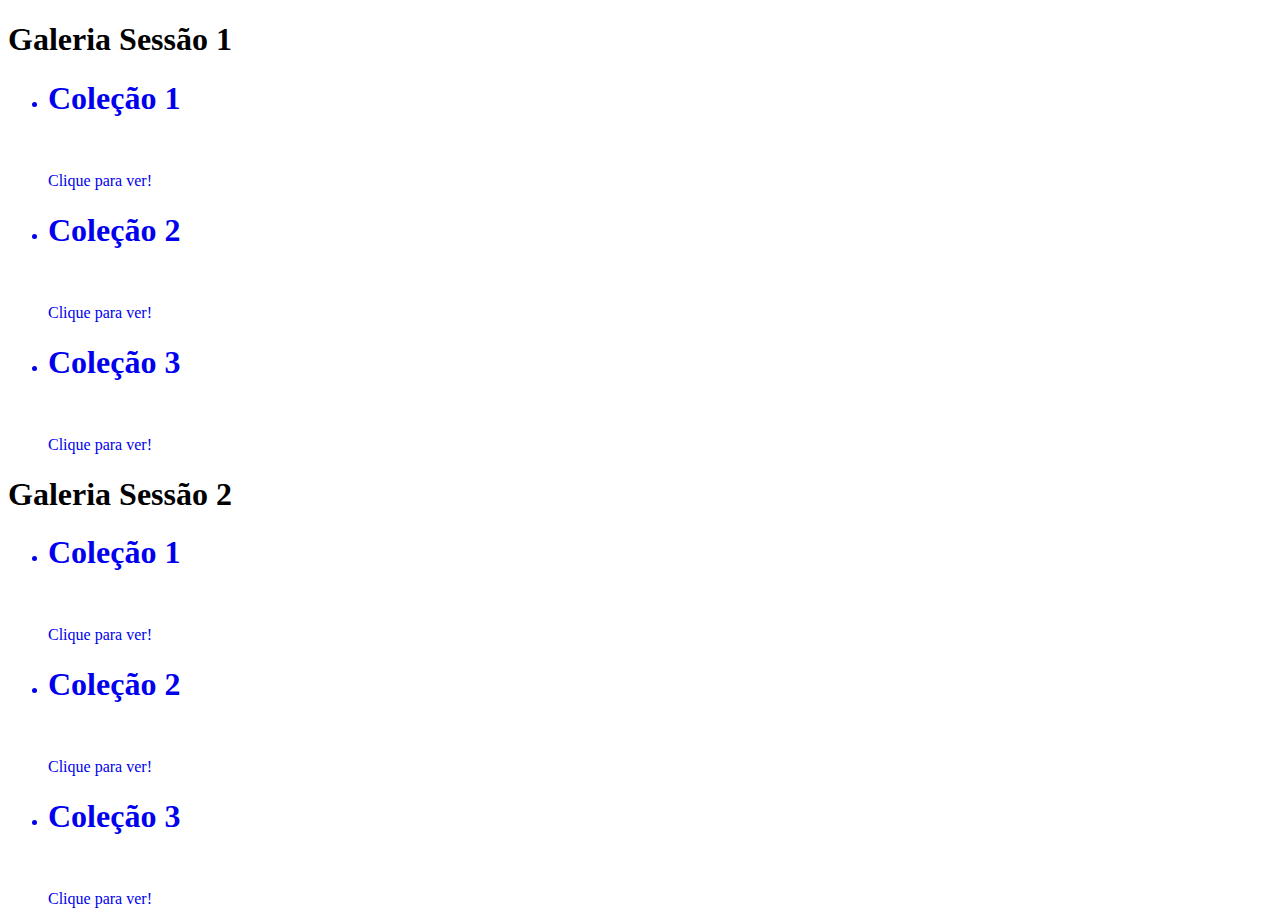
==== index.html @ 6f2d25a0 "template de galeria concluido" ====
<!DOCTYPE html>
<html lang="en">
<head>
    <meta charset="UTF-8">
    <title>Gallery</title>
    <link href="https://cdn.jsdelivr.net/npm/bootstrap@5.3.2/dist/css/bootstrap.min.css" rel="stylesheet" integrity="sha384-T3c6CoIi6uLrA9TneNEoa7RxnatzjcDSCmG1MXxSR1GAsXEV/Dwwykc2MPK8M2HN" crossorigin="anonymous">
    <link href="styles.css" rel="stylesheet">
</head>
<body class="bg-dark text-white">
<div class="container mt-5">
    <section>
        <h1 class="text-center text-warning fs-1 border-bottom my-5">Galeria Sessão 1</h1>
        <div class="row justify-content-center">
            <div class="col-md-4 ">
                <a href="collectionGalleryTemplate.html" style="text-decoration: none">
                <ul>
                    <li class="card">
                        <div class="card-body">
                            <h1 class="card-title text-center text-wrap border-bottom fs-1">Coleção 1</h1>
                            <img class="card-img" src="https://th.bing.com/th/id/OIP.DNVVwk8ohhdi4cNEeb64XwHaFj?pid=ImgDet&rs=1" alt="">
                        </div>
                        <p class="card-footer text-wrap my-auto">Clique para ver!</p>
                    </li>
                </ul>
                </a>
            </div>
            <div class="col-md-4 ">
                <a href="collectionGalleryTemplate.html" style="text-decoration: none">
                    <ul>
                        <li class="card">
                            <div class="card-body">
                                <h1 class="card-title text-center text-wrap border-bottom fs-1">Coleção 2</h1>
                                <img class="card-img" src="https://th.bing.com/th/id/OIP.DNVVwk8ohhdi4cNEeb64XwHaFj?pid=ImgDet&rs=1" alt="">
                            </div>
                            <p class="card-footer text-wrap my-auto">Clique para ver!</p>
                        </li>
                    </ul>
                </a>
            </div>
            <div class="col-md-4 ">
                <a href="collectionGalleryTemplate.html" style="text-decoration: none">
                    <ul>
                        <li class="card">
                            <div class="card-body">
                                <h1 class="card-title text-center text-wrap border-bottom fs-1">Coleção 3</h1>
                                <img class="card-img" src="https://th.bing.com/th/id/OIP.DNVVwk8ohhdi4cNEeb64XwHaFj?pid=ImgDet&rs=1" alt="">
                            </div>
                            <p class="card-footer text-wrap my-auto">Clique para ver!</p>
                        </li>
                    </ul>
                </a>
            </div>
        </div>
    </section>

    <section>
        <h1 class="text-center text-warning fs-1 border-bottom my-5">Galeria Sessão 2</h1>
        <div class="row justify-content-center">
            <div class="col-md-4 ">
                <a href="collectionGalleryTemplate.html" style="text-decoration: none">
                    <ul>
                        <li class="card">
                            <div class="card-body">
                                <h1 class="card-title text-center text-wrap border-bottom fs-1">Coleção 1</h1>
                                <img class="card-img" src="https://th.bing.com/th/id/OIP.DNVVwk8ohhdi4cNEeb64XwHaFj?pid=ImgDet&rs=1" alt="">
                            </div>
                            <p class="card-footer text-wrap my-auto">Clique para ver!</p>
                        </li>
                    </ul>
                </a>
            </div>
            <div class="col-md-4 ">
                <a href="collectionGalleryTemplate.html" style="text-decoration: none">
                    <ul>
                        <li class="card">
                            <div class="card-body">
                                <h1 class="card-title text-center text-wrap border-bottom fs-1">Coleção 2</h1>
                                <img class="card-img" src="https://th.bing.com/th/id/OIP.DNVVwk8ohhdi4cNEeb64XwHaFj?pid=ImgDet&rs=1" alt="">
                            </div>
                            <p class="card-footer text-wrap my-auto">Clique para ver!</p>
                        </li>
                    </ul>
                </a>
            </div>
            <div class="col-md-4 ">
                <a href="collectionGalleryTemplate.html" style="text-decoration: none">
                    <ul>
                        <li class="card">
                            <div class="card-body">
                                <h1 class="card-title text-center text-wrap border-bottom fs-1">Coleção 3</h1>
                                <img class="card-img" src="https://th.bing.com/th/id/OIP.DNVVwk8ohhdi4cNEeb64XwHaFj?pid=ImgDet&rs=1" alt="">
                            </div>
                            <p class="card-footer text-wrap my-auto">Clique para ver!</p>
                        </li>
                    </ul>
                </a>
            </div>
        </div>
    </section>
</div>
    <script src="https://cdn.jsdelivr.net/npm/bootstrap@5.3.2/dist/js/bootstrap.bundle.min.js" integrity="sha384-C6RzsynM9kWDrMNeT87bh95OGNyZPhcTNXj1NW7RuBCsyN/o0jlpcV8Qyq46cDfL" crossorigin="anonymous"></script>
</body>
</html>
---- styles.css ----
.card {
    transition: transform 0.3s ease;
}

.card:hover {
    transform: translateY(-10px);
    cursor: pointer;
}

.modal {
    display: none;/
    position: fixed;
    z-index: 1;
    left: 0;
    top: 0;
    width: 100%;
    height: 100%;
    overflow: auto;
    background-color: rgb(0,0,0);
    background-color: rgba(0,0,0,0.4);
}

.modal-content {
    position: relative;
    background-color: #fefefe;
    margin: 2rem auto auto auto;
    padding: 0;
    border: 1px solid #888;
    width: 60%;
    box-shadow: 0 4px 8px 0 rgba(0,0,0,0.2),0 6px 20px 0 rgba(0,0,0,0.19);
    animation-name: zoom;
    animation-duration: 0.6s;
}

.close {
    position: absolute;
    top: 15px;
    right: 35px;
    color: #ff0000;
    font-size: 40px;
    font-weight: bold;
    transition: 0.3s;
}

.close:hover, .close:focus {
    color: #f18383;
    text-decoration: none;
    cursor: pointer;
}

.modal-img {
    width: auto;
    height: auto;
}

@keyframes zoom {
    from {transform:scale(0.2)}
    to {transform:scale(1)}
}
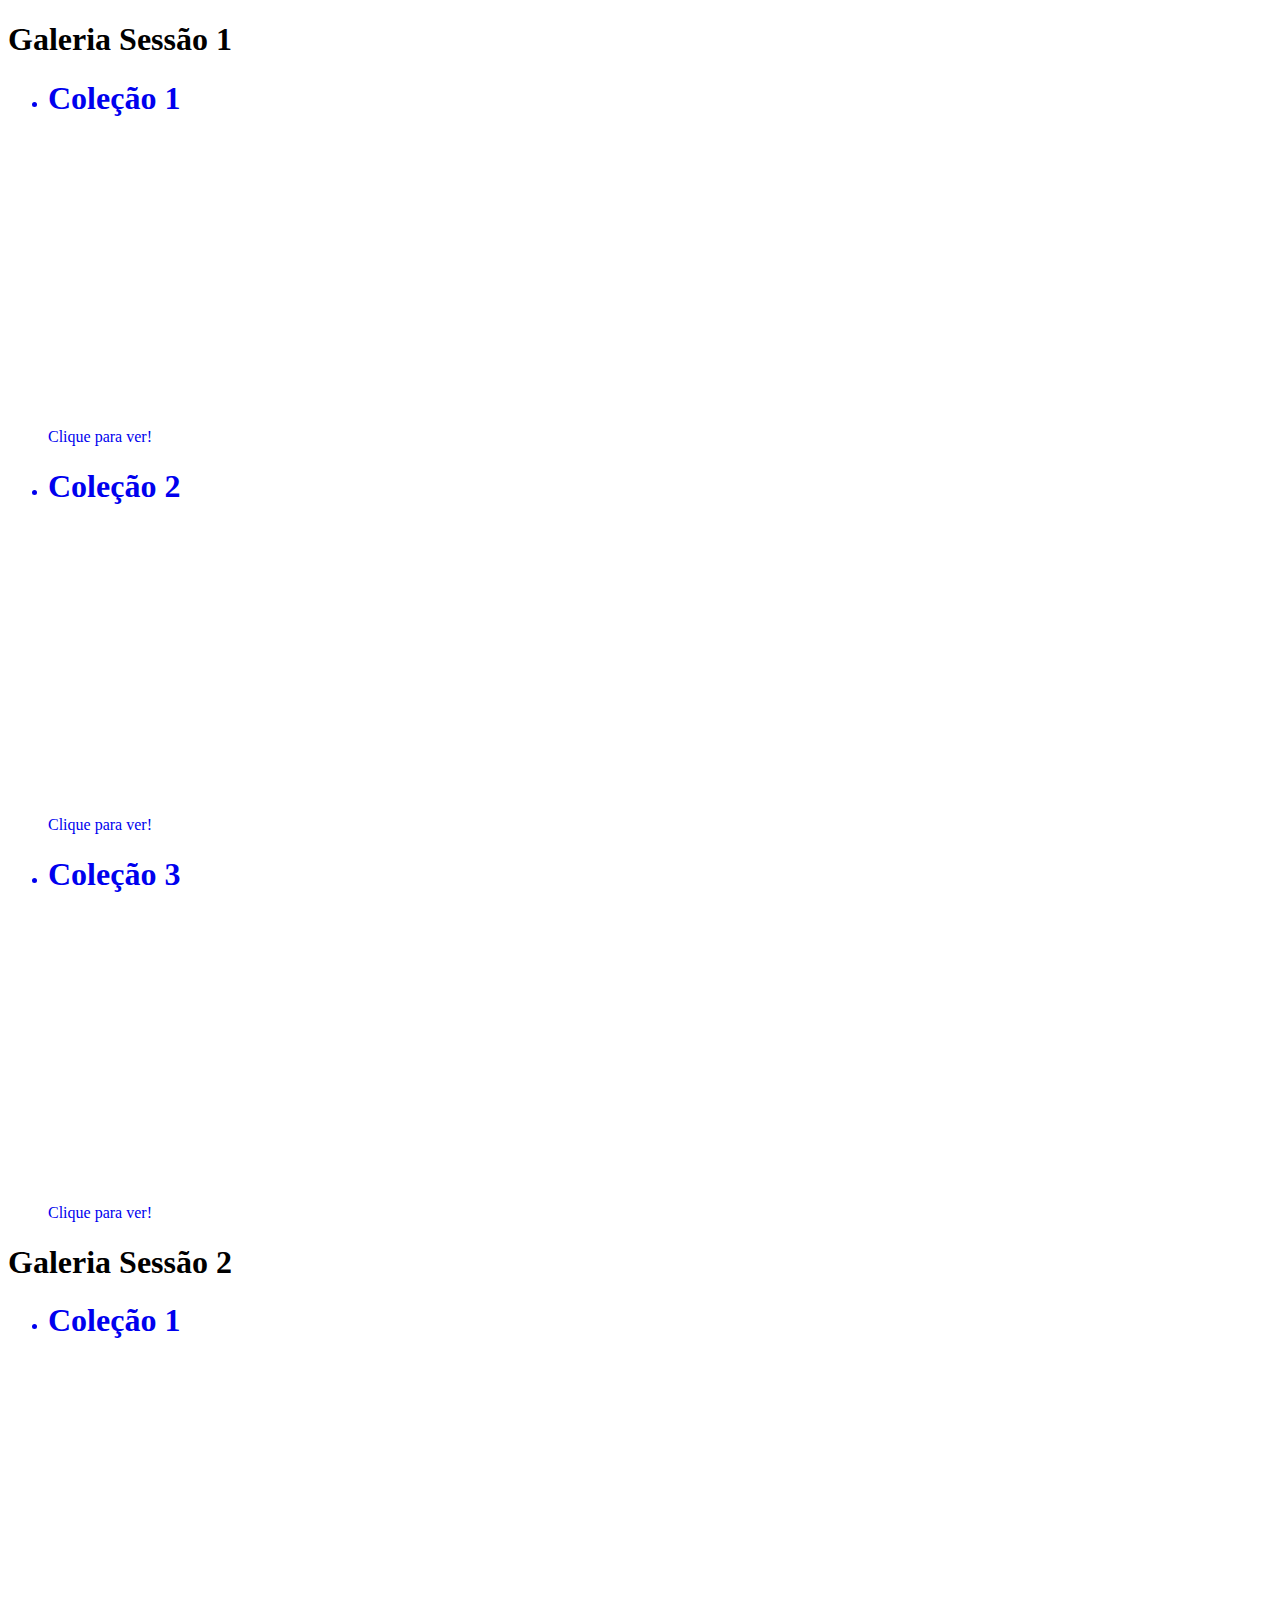
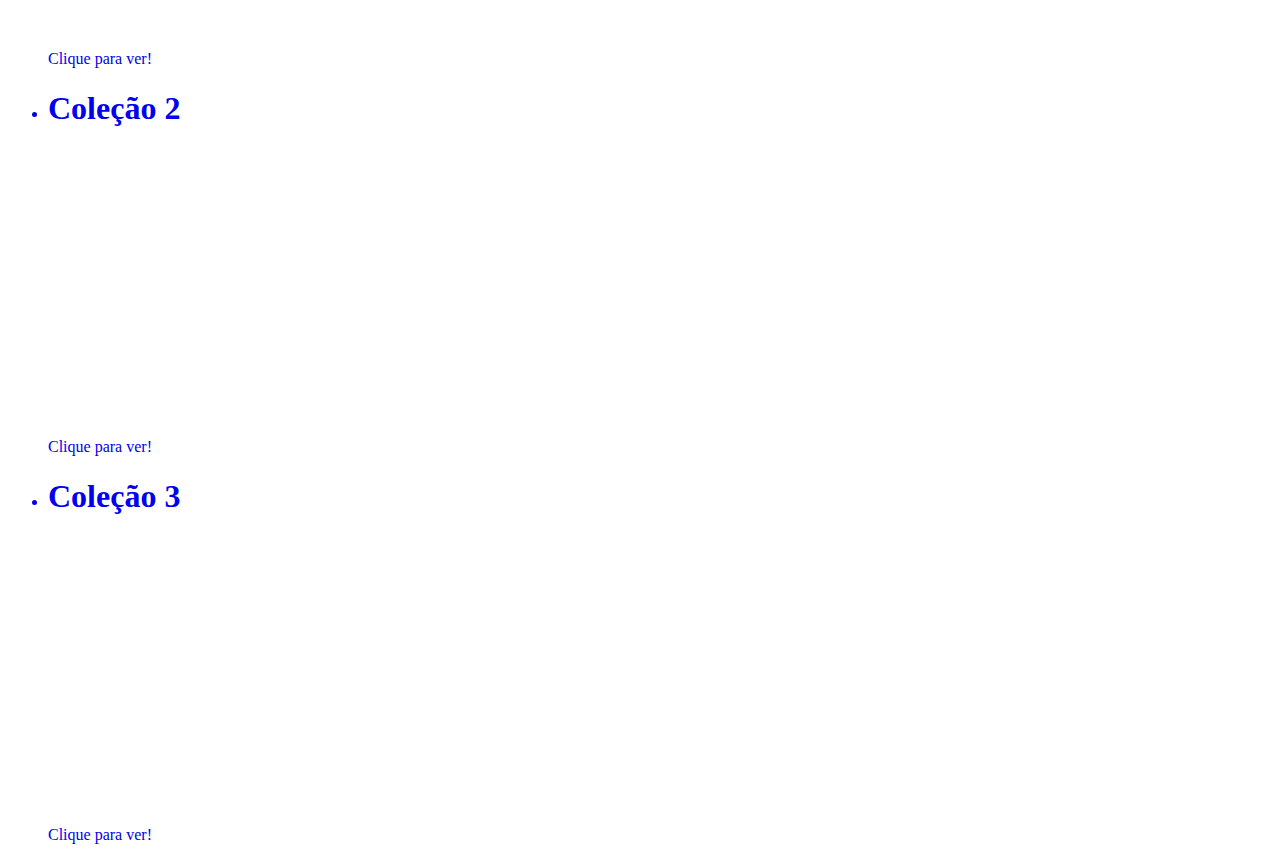
==== commit 18e84702: "criação de html 404, correção de código, com adições de icones que ajudam no visual" ====
--- a/index.html
+++ b/index.html
@@ -3,6 +3,7 @@
 <head>
     <meta charset="UTF-8">
     <title>Gallery</title>
+    <link rel="icon" href="Assets/images/app/photo-gallery.png">
     <link href="https://cdn.jsdelivr.net/npm/bootstrap@5.3.2/dist/css/bootstrap.min.css" rel="stylesheet" integrity="sha384-T3c6CoIi6uLrA9TneNEoa7RxnatzjcDSCmG1MXxSR1GAsXEV/Dwwykc2MPK8M2HN" crossorigin="anonymous">
     <link href="styles.css" rel="stylesheet">
 </head>
@@ -17,7 +18,7 @@
                     <li class="card">
                         <div class="card-body">
                             <h1 class="card-title text-center text-wrap border-bottom fs-1">Coleção 1</h1>
-                            <img class="card-img" src="https://th.bing.com/th/id/OIP.DNVVwk8ohhdi4cNEeb64XwHaFj?pid=ImgDet&rs=1" alt="">
+                            <img class="img" src="https://cdn.pixabay.com/photo/2023/10/11/13/41/ship-8308680_1280.jpg" alt="">
                         </div>
                         <p class="card-footer text-wrap my-auto">Clique para ver!</p>
                     </li>
@@ -30,7 +31,7 @@
                         <li class="card">
                             <div class="card-body">
                                 <h1 class="card-title text-center text-wrap border-bottom fs-1">Coleção 2</h1>
-                                <img class="card-img" src="https://th.bing.com/th/id/OIP.DNVVwk8ohhdi4cNEeb64XwHaFj?pid=ImgDet&rs=1" alt="">
+                                <img class="img" src="https://cdn.pixabay.com/photo/2023/04/17/20/02/woman-7933223_1280.jpg" alt="">
                             </div>
                             <p class="card-footer text-wrap my-auto">Clique para ver!</p>
                         </li>
@@ -43,7 +44,7 @@
                         <li class="card">
                             <div class="card-body">
                                 <h1 class="card-title text-center text-wrap border-bottom fs-1">Coleção 3</h1>
-                                <img class="card-img" src="https://th.bing.com/th/id/OIP.DNVVwk8ohhdi4cNEeb64XwHaFj?pid=ImgDet&rs=1" alt="">
+                                <img class="img" src="https://cdn.pixabay.com/photo/2018/08/10/03/19/pathway-3596034_1280.jpg" alt="">
                             </div>
                             <p class="card-footer text-wrap my-auto">Clique para ver!</p>
                         </li>
@@ -62,7 +63,7 @@
                         <li class="card">
                             <div class="card-body">
                                 <h1 class="card-title text-center text-wrap border-bottom fs-1">Coleção 1</h1>
-                                <img class="card-img" src="https://th.bing.com/th/id/OIP.DNVVwk8ohhdi4cNEeb64XwHaFj?pid=ImgDet&rs=1" alt="">
+                                <img class="img" src="https://cdn.pixabay.com/photo/2015/09/09/20/54/driving-933281_1280.jpg" alt="">
                             </div>
                             <p class="card-footer text-wrap my-auto">Clique para ver!</p>
                         </li>
@@ -75,7 +76,7 @@
                         <li class="card">
                             <div class="card-body">
                                 <h1 class="card-title text-center text-wrap border-bottom fs-1">Coleção 2</h1>
-                                <img class="card-img" src="https://th.bing.com/th/id/OIP.DNVVwk8ohhdi4cNEeb64XwHaFj?pid=ImgDet&rs=1" alt="">
+                                <img class="img" src="https://cdn.pixabay.com/photo/2016/11/29/06/17/audience-1867754_1280.jpg" alt="">
                             </div>
                             <p class="card-footer text-wrap my-auto">Clique para ver!</p>
                         </li>
@@ -88,7 +89,7 @@
                         <li class="card">
                             <div class="card-body">
                                 <h1 class="card-title text-center text-wrap border-bottom fs-1">Coleção 3</h1>
-                                <img class="card-img" src="https://th.bing.com/th/id/OIP.DNVVwk8ohhdi4cNEeb64XwHaFj?pid=ImgDet&rs=1" alt="">
+                                <img class="img" src="https://cdn.pixabay.com/photo/2016/02/24/14/48/paragliding-1219990_1280.jpg" alt="">
                             </div>
                             <p class="card-footer text-wrap my-auto">Clique para ver!</p>
                         </li>
--- a/styles.css
+++ b/styles.css
@@ -48,6 +48,14 @@
     cursor: pointer;
 }
 
+.img {
+    max-width: 350px;
+    max-height: 270px;
+    min-height: 270px;
+    min-width: 350px;
+    border-radius: 10px;
+}
+
 .modal-img {
     width: auto;
     height: auto;
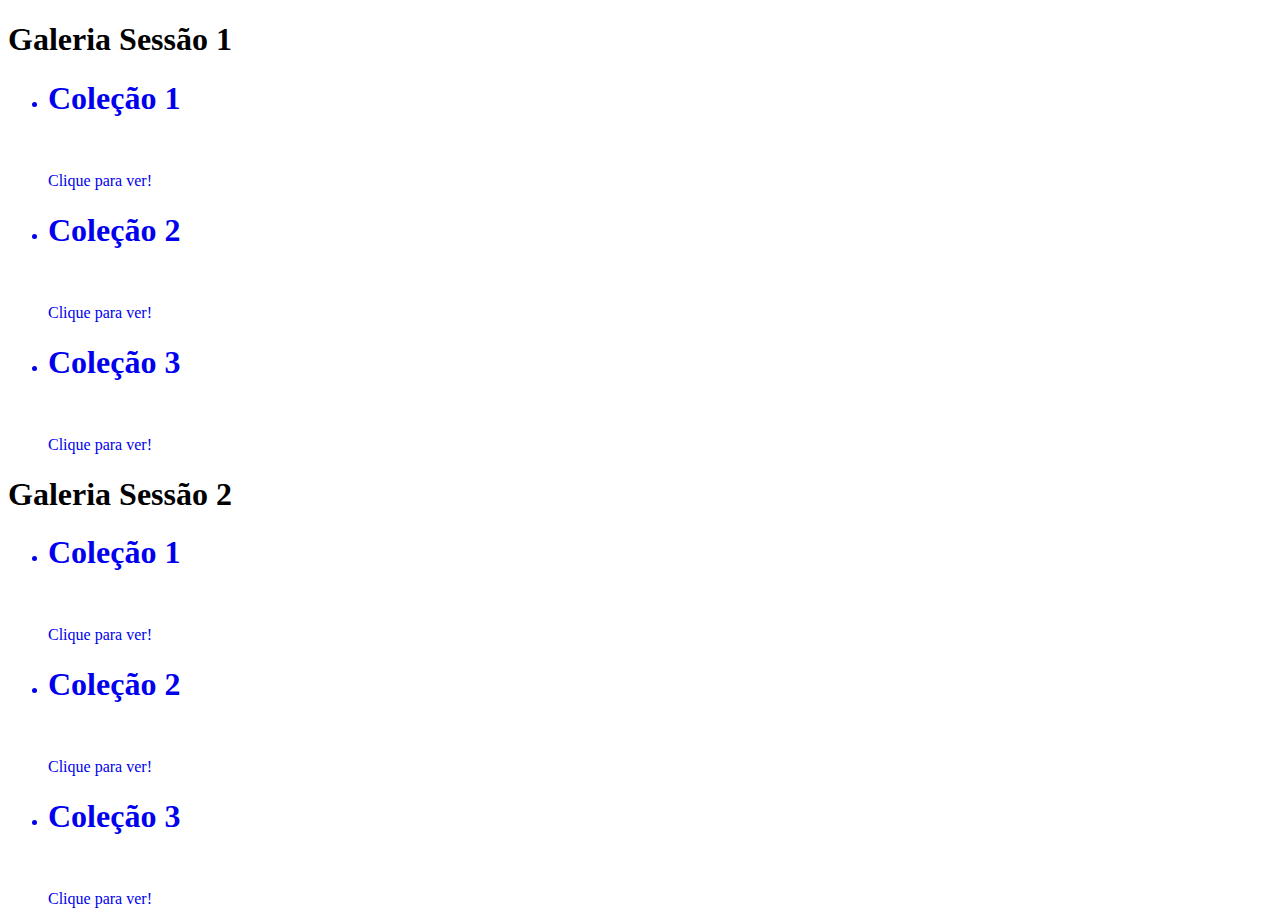
==== commit f4d063a8: "Resolvendo problemas de responsividade" ====
--- a/index.html
+++ b/index.html
@@ -3,7 +3,7 @@
 <head>
     <meta charset="UTF-8">
     <title>Gallery</title>
-    <link rel="icon" href="Assets/images/app/photo-gallery.png">
+    <link rel="icon" href="assets/images/app/photo-gallery.png">
     <link href="https://cdn.jsdelivr.net/npm/bootstrap@5.3.2/dist/css/bootstrap.min.css" rel="stylesheet" integrity="sha384-T3c6CoIi6uLrA9TneNEoa7RxnatzjcDSCmG1MXxSR1GAsXEV/Dwwykc2MPK8M2HN" crossorigin="anonymous">
     <link href="styles.css" rel="stylesheet">
 </head>
@@ -12,39 +12,43 @@
     <section>
         <h1 class="text-center text-warning fs-1 border-bottom my-5">Galeria Sessão 1</h1>
         <div class="row justify-content-center">
-            <div class="col-md-4 ">
+            <div class="col-lg-4 mb-3">
                 <a href="collectionGalleryTemplate.html" style="text-decoration: none">
                 <ul>
                     <li class="card">
                         <div class="card-body">
                             <h1 class="card-title text-center text-wrap border-bottom fs-1">Coleção 1</h1>
-                            <img class="img" src="https://cdn.pixabay.com/photo/2023/10/11/13/41/ship-8308680_1280.jpg" alt="">
+                            <img class="card-img"
+                                 src="https://cdn.pixabay.com/photo/2023/10/11/13/41/ship-8308680_1280.jpg"
+                                 alt="">
                         </div>
                         <p class="card-footer text-wrap my-auto">Clique para ver!</p>
                     </li>
                 </ul>
                 </a>
             </div>
-            <div class="col-md-4 ">
+            <div class="col-lg-4 mb-3">
                 <a href="collectionGalleryTemplate.html" style="text-decoration: none">
                     <ul>
                         <li class="card">
                             <div class="card-body">
                                 <h1 class="card-title text-center text-wrap border-bottom fs-1">Coleção 2</h1>
-                                <img class="img" src="https://cdn.pixabay.com/photo/2023/04/17/20/02/woman-7933223_1280.jpg" alt="">
+                                <img class="card-img"
+                                     src="https://cdn.pixabay.com/photo/2023/04/17/20/02/woman-7933223_1280.jpg"
+                                     alt="">
                             </div>
                             <p class="card-footer text-wrap my-auto">Clique para ver!</p>
                         </li>
                     </ul>
                 </a>
             </div>
-            <div class="col-md-4 ">
+            <div class="col-lg-4">
                 <a href="collectionGalleryTemplate.html" style="text-decoration: none">
                     <ul>
                         <li class="card">
                             <div class="card-body">
                                 <h1 class="card-title text-center text-wrap border-bottom fs-1">Coleção 3</h1>
-                                <img class="img" src="https://cdn.pixabay.com/photo/2018/08/10/03/19/pathway-3596034_1280.jpg" alt="">
+                                <img class="card-img"  src="https://cdn.pixabay.com/photo/2018/08/10/03/19/pathway-3596034_1280.jpg" alt="">
                             </div>
                             <p class="card-footer text-wrap my-auto">Clique para ver!</p>
                         </li>
@@ -57,39 +61,45 @@
     <section>
         <h1 class="text-center text-warning fs-1 border-bottom my-5">Galeria Sessão 2</h1>
         <div class="row justify-content-center">
-            <div class="col-md-4 ">
+            <div class="col-lg-4 mb-3">
                 <a href="collectionGalleryTemplate.html" style="text-decoration: none">
                     <ul>
-                        <li class="card">
+                        <li class="card h-100" style="">
                             <div class="card-body">
                                 <h1 class="card-title text-center text-wrap border-bottom fs-1">Coleção 1</h1>
-                                <img class="img" src="https://cdn.pixabay.com/photo/2015/09/09/20/54/driving-933281_1280.jpg" alt="">
+                                <img class="card-img"
+                                     src="https://cdn.pixabay.com/photo/2015/09/09/20/54/driving-933281_1280.jpg"
+                                     alt="">
                             </div>
                             <p class="card-footer text-wrap my-auto">Clique para ver!</p>
                         </li>
                     </ul>
                 </a>
             </div>
-            <div class="col-md-4 ">
+            <div class="col-lg-4 mb-3">
                 <a href="collectionGalleryTemplate.html" style="text-decoration: none">
                     <ul>
-                        <li class="card">
-                            <div class="card-body">
+                        <li class="card h-100">
+                            <div class="card-body" >
                                 <h1 class="card-title text-center text-wrap border-bottom fs-1">Coleção 2</h1>
-                                <img class="img" src="https://cdn.pixabay.com/photo/2016/11/29/06/17/audience-1867754_1280.jpg" alt="">
+                                <img class="card-img"
+                                     src="https://cdn.pixabay.com/photo/2016/11/29/06/17/audience-1867754_1280.jpg"
+                                     alt="">
                             </div>
                             <p class="card-footer text-wrap my-auto">Clique para ver!</p>
                         </li>
                     </ul>
                 </a>
             </div>
-            <div class="col-md-4 ">
+            <div class="col-lg-4 mb-3">
                 <a href="collectionGalleryTemplate.html" style="text-decoration: none">
                     <ul>
-                        <li class="card">
+                        <li class="card h-100">
                             <div class="card-body">
                                 <h1 class="card-title text-center text-wrap border-bottom fs-1">Coleção 3</h1>
-                                <img class="img" src="https://cdn.pixabay.com/photo/2016/02/24/14/48/paragliding-1219990_1280.jpg" alt="">
+                                <img class="card-img"
+                                     src="https://cdn.pixabay.com/photo/2016/02/24/14/48/paragliding-1219990_1280.jpg"
+                                     alt="">
                             </div>
                             <p class="card-footer text-wrap my-auto">Clique para ver!</p>
                         </li>
--- a/styles.css
+++ b/styles.css
@@ -48,14 +48,6 @@
     cursor: pointer;
 }
 
-.img {
-    max-width: 350px;
-    max-height: 270px;
-    min-height: 270px;
-    min-width: 350px;
-    border-radius: 10px;
-}
-
 .modal-img {
     width: auto;
     height: auto;
